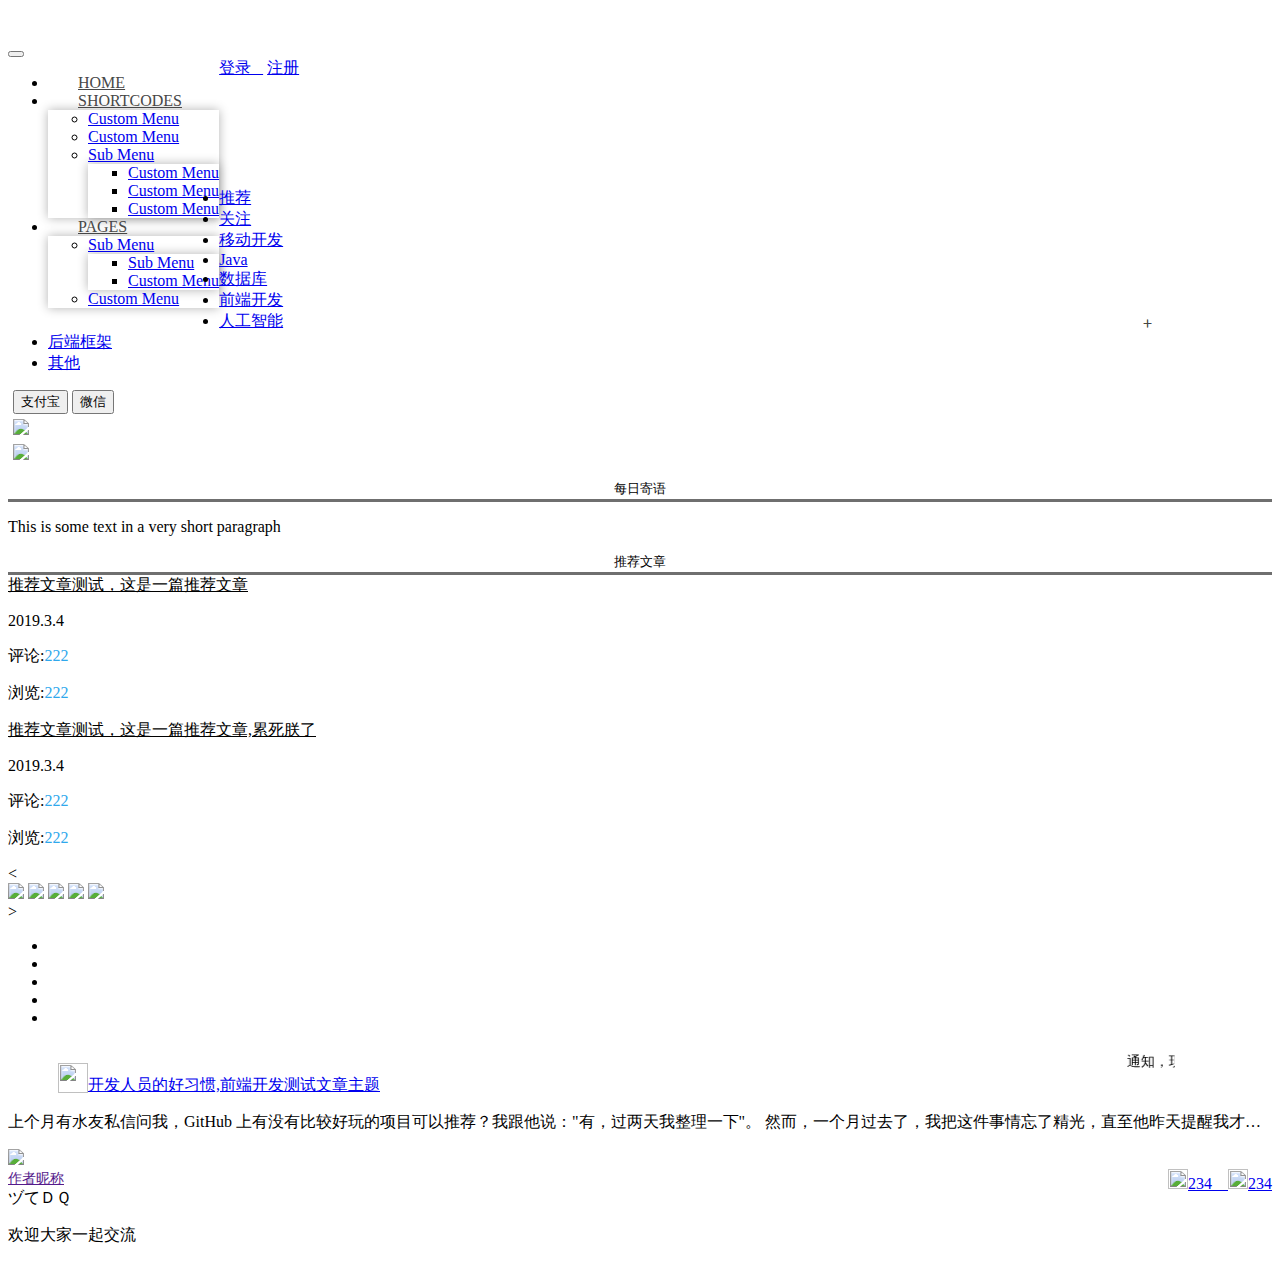
==== src/main/webapp/WEB-INF/html/user/index.html @ 6a04bae9 "Initial commit" ====
<!DOCTYPE html>
<html lang="en">
<head>
    <meta charset="UTF-8">
    <title>index</title>
    <link type="text/css" rel="stylesheet" href="resources/css/user/index.css">
    <link href="http://cdn.bootcss.com/bootstrap/3.3.6/css/bootstrap.min.css" rel="stylesheet">
    <link href="http://cdn.bootcss.com/font-awesome/4.6.3/css/font-awesome.min.css" rel="stylesheet">
    <link rel="stylesheet" type="text/css" href=" resources/css/user/htmleaf-demo.css">
    <link rel="stylesheet" type="text/css" href=" resources/css/user/bootsnav.css">
</head>
<style type="text/css">

    nav.navbar.bootsnav {
        border: none;
        margin-bottom: 150px;
    }

    .navbar-nav {
        float: left;
    }

    nav.navbar.bootsnav ul.nav > li > a {
        color: #474747;
        text-transform: uppercase;
        padding: 30px;
    }

    nav.navbar.bootsnav ul.nav > li:hover {
        background: #f4f4f4;
    }

    .nav > li:after {
        content: "";
        width: 0;
        height: 5px;
        background: #34c9dd;
        position: absolute;
        bottom: 0;
        left: 0;
        transition: all 0.5s ease 0s;
    }

    .nav > li:hover:after {
        width: 100%;
    }

    nav.navbar.bootsnav ul.nav > li.dropdown > a.dropdown-toggle:after {
        content: "+";
        font-family: 'FontAwesome';
        font-size: 16px;
        font-weight: 500;
        position: absolute;
        top: 35%;
        right: 10%;
        transition: all 0.4s ease 0s;
    }

    nav.navbar.bootsnav ul.nav > li.dropdown.on > a.dropdown-toggle:after {
        content: "\f105";
        transform: rotate(90deg);
    }

    .dropdown-menu.multi-dropdown {
        position: absolute;
        left: -100% !important;
    }

    nav.navbar.bootsnav li.dropdown ul.dropdown-menu {
        box-shadow: 0 0 10px rgba(0, 0, 0, 0.3);
        border: none;
    }

    @media only screen and (max-width: 990px) {
        nav.navbar.bootsnav ul.nav > li.dropdown > a.dropdown-toggle:after,
        nav.navbar.bootsnav ul.nav > li.dropdown.on > a.dropdown-toggle:after {
            content: " ";
        }

        .dropdown-menu.multi-dropdown {
            left: 0 !important;
        }

        nav.navbar.bootsnav ul.nav > li:hover {
            background: transparent;
        }

        nav.navbar.bootsnav ul.nav > li > a {
            margin: 0;
        }
    }
</style>
<body>
<!--顶部导航栏-->
<div class="top-tool">
    <!--导航栏-->
    <div class="demo" style="padding: 2em 0;">
        <div class="container">
            <div class="row">
                <div class="col-md-12" style="height: 100px">
                    <nav class="navbar navbar-default navbar-mobile bootsnav">
                        <div class="navbar-header">
                            <button type="button" class="navbar-toggle" data-toggle="collapse"
                                    data-target="#navbar-menu">
                                <i class="fa fa-bars"></i>
                            </button>
                        </div>
                        <div class="collapse navbar-collapse" id="navbar-menu">
                            <ul class="nav navbar-nav" data-in="fadeInDown" data-out="fadeOutUp">
                                <li><a href="#">Home</a></li>
                                <li class="dropdown">
                                    <a href="#" class="dropdown-toggle" data-toggle="dropdown">Shortcodes</a>
                                    <ul class="dropdown-menu">
                                        <li><a href="#">Custom Menu</a></li>
                                        <li><a href="#">Custom Menu</a></li>
                                        <li class="dropdown">
                                            <a href="#" class="dropdown-toggle" data-toggle="dropdown">Sub Menu</a>
                                            <ul class="dropdown-menu">
                                                <li><a href="#">Custom Menu</a></li>
                                                <li><a href="#">Custom Menu</a></li>
                                                <li><a href="#">Custom Menu</a></li>
                                            </ul>
                                        </li>
                                    </ul>
                                </li>
                                <li class="dropdown">
                                    <a href="#" class="dropdown-toggle" data-toggle="dropdown">Pages</a>
                                    <ul class="dropdown-menu">
                                        <li class="dropdown">
                                            <a href="#" class="dropdown-toggle" data-toggle="dropdown">Sub Menu</a>
                                            <ul class="dropdown-menu">
                                                <li class="dropdown">
                                                    <a href="#" class="dropdown-toggle" data-toggle="dropdown">Sub
                                                        Menu</a>
                                                    <ul class="dropdown-menu multi-dropdown">
                                                        <li><a href="#">Custom Menu</a></li>
                                                    </ul>
                                                </li>
                                                <li><a href="#">Custom Menu</a></li>
                                            </ul>
                                        </li>
                                        <li><a href="#">Custom Menu</a></li>
                                    </ul>
                                </li>
                            </ul>
                            <!--用户登录注册以及用户信息展示-->
                            <div class="user-info">
                                <a href="#">登录 &nbsp;&nbsp;</a>
                                <a href="#">注册</a>
                            </div>
                        </div>
                    </nav>
                </div>
            </div>
        </div>
    </div>

</div>
<div class="wrapper">
    <div class="content">
        <!--左侧导航栏-->
        <div class="left-tools">
            <ul>
                <li><a href="#">推荐</a></li>
                <li><a href="#">关注</a></li>
                <li><a href="#">移动开发</a></li>
                <li><a href="#">Java</a></li>
                <li><a href="#">数据库</a></li>
                <li><a href="#">前端开发</a></li>
                <li><a href="#">人工智能</a></li>
                <li><a href="#">后端框架</a></li>
                <li><a href="#">其他</a></li>
            </ul>
        </div>
        <!--右侧工具栏-->
        <div class="right-tools">
            <!--支持站长-->
            <div style="background-color: white">
                <div class="pay-way" style="margin: 5px">
                    <button id="zhifubao">支付宝</button>
                    <button id="weixin">微信</button>
                </div>
                <div class="erweima-zhifubao" style="width: 100%;margin: 5px">
                    <img src=" resources/img/zhifubao.png" style="width: 90%;">
                </div>
                <div class="erweima-weixin" style="width: 100%; margin: 5px">
                    <img src=" resources/img/weixin.png" style="width: 90%;">
                </div>
            </div>
            <div style="height: 10px"></div>
            <!--每日寄语-->
            <div class="every-day-word">
                <button style="width: 100%; border: none;outline: none;background-color: white">每日寄语</button>
                <div style="background-color: #6f6f6f;width: 100%;height: 3px"></div>
                <p>This is some text in a very short paragraph</p>
            </div>
            <!--推荐文章-->
            <div class="article-recommend">
                <button style="width: 100%; border: none;outline: none;background-color: white">推荐文章</button>
                <div style="background-color: #6f6f6f;width: 100%;height: 3px"></div>
                <div class="recom-article">
                    <!--标题-->
                    <a href="#" style="color: black">推荐文章测试，这是一篇推荐文章</a>
                    <!--时间，评论数量，点赞数量-->
                    <div class="recom-article-info">
                        <p class="p-left">2019.3.4 &nbsp &nbsp</p>
                        <p class="p-left">评论:<span style="color: #2fa8ec">222 &nbsp</span></p>
                        <p>浏览:<span style="color: #2fa8ec">222</span></p>
                    </div>

                </div>
                <div class="recom-article">
                    <!--标题-->
                    <a href="#" style="color: black;">推荐文章测试，这是一篇推荐文章,累死朕了</a>
                    <!--时间，评论数量，点赞数量-->
                    <div class="recom-article-info">
                        <p class="p-left">2019.3.4 &nbsp &nbsp</p>
                        <p class="p-left">评论:<span style="color: #2fa8ec">222 &nbsp</span></p>
                        <p>浏览:<span style="color: #2fa8ec">222</span></p>
                    </div>
                </div>
            </div>
        </div>
        <!--主体内容-->
        <div class="center">
            <!--轮播图-->
            <div class="banner">
                <div id="lunbobox">
                    <div id="toleft">
                        &lt;
                    </div>
                    <div class="lunbo">
                        <a href="#"><img src="http://www.jq22.com/img/cs/500x300a.png"></a>
                        <a href="#"><img src="http://www.jq22.com/img/cs/500x300b.png"></a>
                        <a href="#"><img src="http://www.jq22.com/img/cs/500x300c.png"></a>
                        <a href="#"><img src="http://www.jq22.com/img/cs/500x300d.png"></a>
                        <a href="#"><img src="http://www.jq22.com/img/cs/500x300.png"></a>
                    </div>
                    <div id="toright">&gt;</div>
                    <ul>
                        <li></li>
                        <li></li>
                        <li></li>
                        <li></li>
                        <li></li>
                    </ul>
                    <span></span>
                </div>
            </div>
            <!--公告-->
            <div class="gonggao">
                <div class="notice">
                    <img src=" resources/img/notice.png" style="width: 30px;height: 30px;float: left;margin-top: 20px;margin-left: 50px">
                    <!-- 只用了两个核心属性，别的可以自行实验 -->
                    <marquee behavior="scroll" style="width: 86%;margin-top: 10px;font-size: 14px">
                        通知，现在是滚动文字开发！
                    </marquee>
                </div>
            </div>
            <!--文章-->
            <div class="article">
                <a href="#">开发人员的好习惯,前端开发测试文章主题</a> </br>
                <p style="overflow: hidden;text-overflow:ellipsis;
white-space: nowrap;">上个月有水友私信问我，GitHub 上有没有比较好玩的项目可以推荐？我跟他说："有，过两天我整理一下"。
                    然而，一个月过去了，我把这件事情忘了精光，直至他昨天提醒我才记起2_05.png。</p>
                <div class="article-bottom">
                    <div class="yuan" style="background-color: white">
                        <img src=" resources/img/weixin.png">
                    </div>
                    <a href="" style="font-size: 14px">作者昵称</a>
                    <a href="#" style="float: right"> <img src=" resources/img/comment.png" style="width: 20px;height: 20px;">234</a>
                    <a href="#" style="float: right"> <img src=" resources/img/zan.png" style="width: 20px;height: 20px;">234 &nbsp; &nbsp;</a>
                </div>
            </div>
        </div>
    </div>
    <div class="footer">ヅてＤＱ
        <p>欢迎大家一起交流</p>
    </div>
</div>

</body>

<script src=" resources/js/jquery-1.11.0.min.js" type="text/javascript"></script>
<script src="http://cdn.bootcss.com/bootstrap/3.3.6/js/bootstrap.min.js"></script>
<script type="text/javascript" src=" resources/js/bootsnav.js"></script>
<script type="text/javascript" charset="UTF-8" src=" resources/js/user/index.js"></script>
<script type="text/javascript">
</script>
</html>
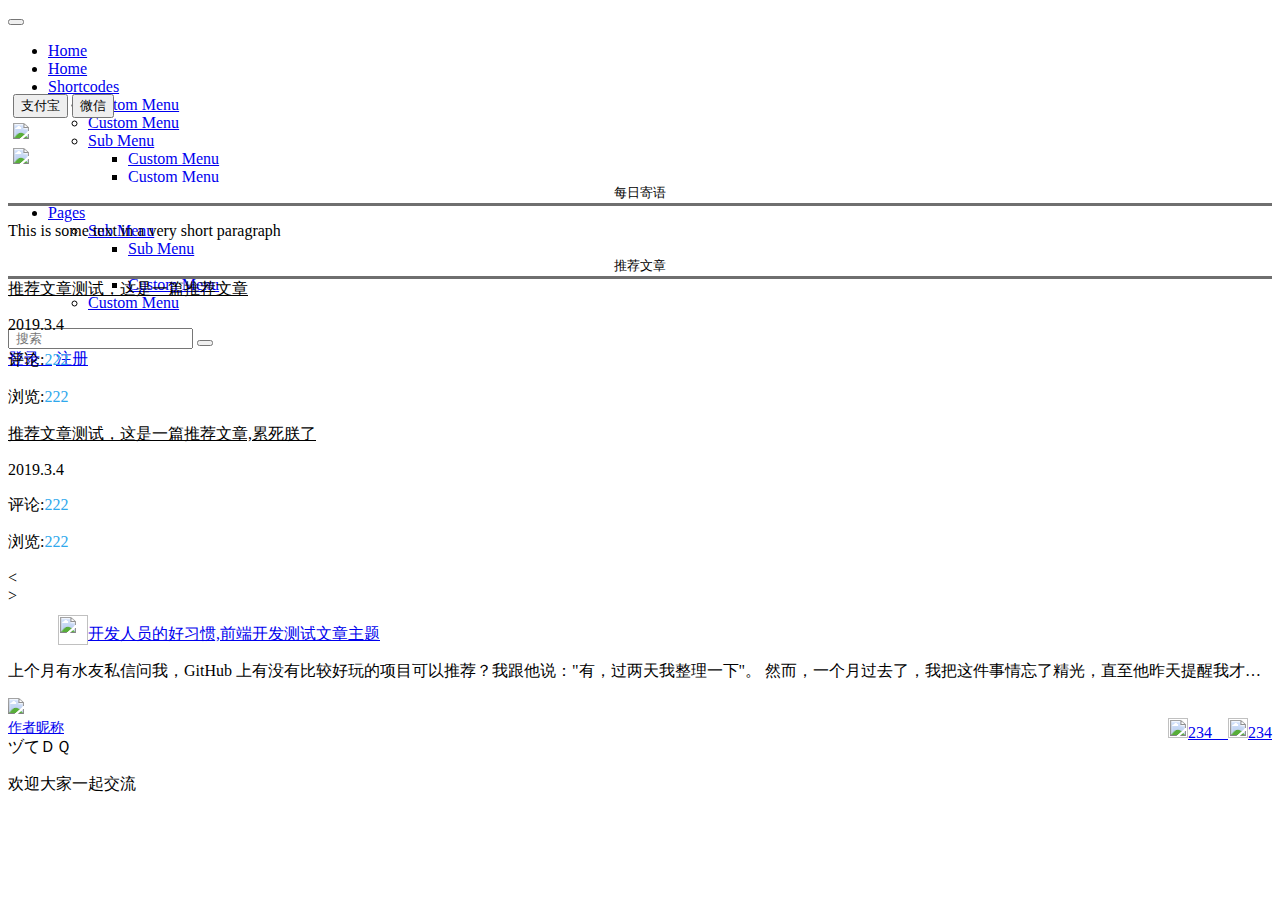
==== commit 52a32e00: "2019.9.9 没啥原因 就是想上传那一次" ====
--- a/src/main/webapp/WEB-INF/html/user/index.html
+++ b/src/main/webapp/WEB-INF/html/user/index.html
@@ -2,111 +2,30 @@
 <html lang="en">
 <head>
     <meta charset="UTF-8">
-    <title>index</title>
+    <title>ヅてＤＱ</title>
     <link type="text/css" rel="stylesheet" href="resources/css/user/index.css">
+    <!--导航栏css文件-->
     <link href="http://cdn.bootcss.com/bootstrap/3.3.6/css/bootstrap.min.css" rel="stylesheet">
     <link href="http://cdn.bootcss.com/font-awesome/4.6.3/css/font-awesome.min.css" rel="stylesheet">
     <link rel="stylesheet" type="text/css" href=" resources/css/user/htmleaf-demo.css">
     <link rel="stylesheet" type="text/css" href=" resources/css/user/bootsnav.css">
+    <link rel="stylesheet" type="text/css" href=" resources/css/common/toptool.css">
 </head>
-<style type="text/css">
-
-    nav.navbar.bootsnav {
-        border: none;
-        margin-bottom: 150px;
-    }
-
-    .navbar-nav {
-        float: left;
-    }
-
-    nav.navbar.bootsnav ul.nav > li > a {
-        color: #474747;
-        text-transform: uppercase;
-        padding: 30px;
-    }
-
-    nav.navbar.bootsnav ul.nav > li:hover {
-        background: #f4f4f4;
-    }
-
-    .nav > li:after {
-        content: "";
-        width: 0;
-        height: 5px;
-        background: #34c9dd;
-        position: absolute;
-        bottom: 0;
-        left: 0;
-        transition: all 0.5s ease 0s;
-    }
-
-    .nav > li:hover:after {
-        width: 100%;
-    }
-
-    nav.navbar.bootsnav ul.nav > li.dropdown > a.dropdown-toggle:after {
-        content: "+";
-        font-family: 'FontAwesome';
-        font-size: 16px;
-        font-weight: 500;
-        position: absolute;
-        top: 35%;
-        right: 10%;
-        transition: all 0.4s ease 0s;
-    }
-
-    nav.navbar.bootsnav ul.nav > li.dropdown.on > a.dropdown-toggle:after {
-        content: "\f105";
-        transform: rotate(90deg);
-    }
-
-    .dropdown-menu.multi-dropdown {
-        position: absolute;
-        left: -100% !important;
-    }
-
-    nav.navbar.bootsnav li.dropdown ul.dropdown-menu {
-        box-shadow: 0 0 10px rgba(0, 0, 0, 0.3);
-        border: none;
-    }
-
-    @media only screen and (max-width: 990px) {
-        nav.navbar.bootsnav ul.nav > li.dropdown > a.dropdown-toggle:after,
-        nav.navbar.bootsnav ul.nav > li.dropdown.on > a.dropdown-toggle:after {
-            content: " ";
-        }
-
-        .dropdown-menu.multi-dropdown {
-            left: 0 !important;
-        }
-
-        nav.navbar.bootsnav ul.nav > li:hover {
-            background: transparent;
-        }
-
-        nav.navbar.bootsnav ul.nav > li > a {
-            margin: 0;
-        }
-    }
-</style>
 <body>
 <!--顶部导航栏-->
 <div class="top-tool">
     <!--导航栏-->
-    <div class="demo" style="padding: 2em 0;">
-        <div class="container">
+    <div class="demo" >
+        <div>
             <div class="row">
-                <div class="col-md-12" style="height: 100px">
+                <div class="col-md-12" style="height: 70px">
                     <nav class="navbar navbar-default navbar-mobile bootsnav">
-                        <div class="navbar-header">
-                            <button type="button" class="navbar-toggle" data-toggle="collapse"
-                                    data-target="#navbar-menu">
-                                <i class="fa fa-bars"></i>
-                            </button>
-                        </div>
                         <div class="collapse navbar-collapse" id="navbar-menu">
+                            <!--网站logo-->
+                            <button  id="logo"></button>
+                            <!--导航栏菜单-->
                             <ul class="nav navbar-nav" data-in="fadeInDown" data-out="fadeOutUp">
+                                <li><a href="#">Home</a></li>
                                 <li><a href="#">Home</a></li>
                                 <li class="dropdown">
                                     <a href="#" class="dropdown-toggle" data-toggle="dropdown">Shortcodes</a>
@@ -143,6 +62,11 @@
                                     </ul>
                                 </li>
                             </ul>
+                            <!--搜索框-->
+                            <div class="search">
+                                <input type="text" name="searchContent" id="search" placeholder="&nbsp;搜索">
+                                <button class="btn"></button>
+                            </div>
                             <!--用户登录注册以及用户信息展示-->
                             <div class="user-info">
                                 <a href="#">登录 &nbsp;&nbsp;</a>
@@ -160,16 +84,8 @@
     <div class="content">
         <!--左侧导航栏-->
         <div class="left-tools">
-            <ul>
-                <li><a href="#">推荐</a></li>
-                <li><a href="#">关注</a></li>
-                <li><a href="#">移动开发</a></li>
-                <li><a href="#">Java</a></li>
-                <li><a href="#">数据库</a></li>
-                <li><a href="#">前端开发</a></li>
-                <li><a href="#">人工智能</a></li>
-                <li><a href="#">后端框架</a></li>
-                <li><a href="#">其他</a></li>
+            <ul class="left-tools-ul">
+                <!--js添加内容-->
             </ul>
         </div>
         <!--右侧工具栏-->
@@ -230,46 +146,43 @@
                         &lt;
                     </div>
                     <div class="lunbo">
-                        <a href="#"><img src="http://www.jq22.com/img/cs/500x300a.png"></a>
-                        <a href="#"><img src="http://www.jq22.com/img/cs/500x300b.png"></a>
-                        <a href="#"><img src="http://www.jq22.com/img/cs/500x300c.png"></a>
-                        <a href="#"><img src="http://www.jq22.com/img/cs/500x300d.png"></a>
-                        <a href="#"><img src="http://www.jq22.com/img/cs/500x300.png"></a>
+
                     </div>
                     <div id="toright">&gt;</div>
-                    <ul>
-                        <li></li>
-                        <li></li>
-                        <li></li>
-                        <li></li>
-                        <li></li>
-                    </ul>
+                    <!--<ul id="lunbo-ul">-->
+
+                    <!--</ul>-->
                     <span></span>
                 </div>
             </div>
             <!--公告-->
             <div class="gonggao">
                 <div class="notice">
-                    <img src=" resources/img/notice.png" style="width: 30px;height: 30px;float: left;margin-top: 20px;margin-left: 50px">
+                    <img src=" resources/img/notice.png"
+                         style="width: 30px;height: 30px;float: left;margin-top: 10px;margin-left: 50px">
                     <!-- 只用了两个核心属性，别的可以自行实验 -->
-                    <marquee behavior="scroll" style="width: 86%;margin-top: 10px;font-size: 14px">
-                        通知，现在是滚动文字开发！
+                    <marquee behavior="scroll" style="width: 86%;margin-top: 15px;font-size: 14px" id="notice">
+                        <!--通知，现在是滚动文字开发！-->
                     </marquee>
                 </div>
             </div>
             <!--文章-->
-            <div class="article">
-                <a href="#">开发人员的好习惯,前端开发测试文章主题</a> </br>
-                <p style="overflow: hidden;text-overflow:ellipsis;
+            <div id="article">
+                <div class="article">
+                    <a href="/cdqblog/blogcontent">开发人员的好习惯,前端开发测试文章主题</a> </br>
+                    <p style="overflow: hidden;text-overflow:ellipsis;
 white-space: nowrap;">上个月有水友私信问我，GitHub 上有没有比较好玩的项目可以推荐？我跟他说："有，过两天我整理一下"。
-                    然而，一个月过去了，我把这件事情忘了精光，直至他昨天提醒我才记起2_05.png。</p>
-                <div class="article-bottom">
-                    <div class="yuan" style="background-color: white">
-                        <img src=" resources/img/weixin.png">
-                    </div>
-                    <a href="" style="font-size: 14px">作者昵称</a>
-                    <a href="#" style="float: right"> <img src=" resources/img/comment.png" style="width: 20px;height: 20px;">234</a>
-                    <a href="#" style="float: right"> <img src=" resources/img/zan.png" style="width: 20px;height: 20px;">234 &nbsp; &nbsp;</a>
+                        然而，一个月过去了，我把这件事情忘了精光，直至他昨天提醒我才记起2_05.png。</p>
+                    <div class="article-bottom">
+                        <div class="yuan" style="background-color: white">
+                            <img src=" resources/img/weixin.png">
+                        </div>
+                        <a href="#" style="font-size: 14px">作者昵称</a>
+                        <a href="#" style="float: right"> <img src=" resources/img/comment.png"
+                                                               style="width: 20px;height: 20px;">234</a>
+                        <a href="#" style="float: right"> <img src=" resources/img/zan.png"
+                                                               style="width: 20px;height: 20px;">234 &nbsp; &nbsp;</a>
+                    </div>
                 </div>
             </div>
         </div>
@@ -284,6 +197,7 @@
 <script src=" resources/js/jquery-1.11.0.min.js" type="text/javascript"></script>
 <script src="http://cdn.bootcss.com/bootstrap/3.3.6/js/bootstrap.min.js"></script>
 <script type="text/javascript" src=" resources/js/bootsnav.js"></script>
+<script type="text/javascript" src=" resources/js/jquery-3.3.1.js"></script>
 <script type="text/javascript" charset="UTF-8" src=" resources/js/user/index.js"></script>
 <script type="text/javascript">
 </script>
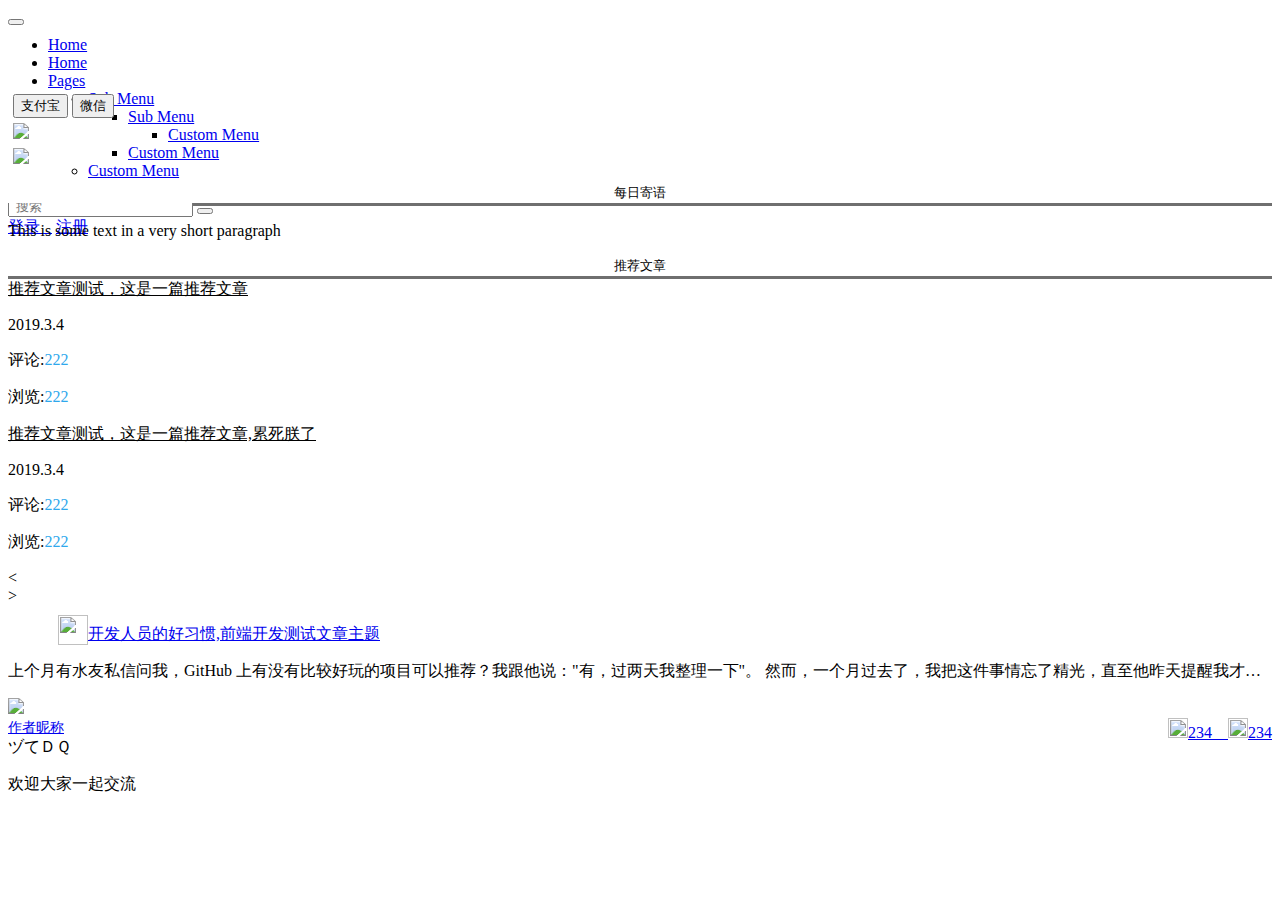
==== commit 35044a20: "2019.9.9 还是没啥原因 就是想上传那一次" ====
--- a/src/main/webapp/WEB-INF/html/user/index.html
+++ b/src/main/webapp/WEB-INF/html/user/index.html
@@ -14,34 +14,20 @@
 <body>
 <!--顶部导航栏-->
 <div class="top-tool">
+
     <!--导航栏-->
-    <div class="demo" >
+    <div class="demo">
         <div>
             <div class="row">
                 <div class="col-md-12" style="height: 70px">
                     <nav class="navbar navbar-default navbar-mobile bootsnav">
                         <div class="collapse navbar-collapse" id="navbar-menu">
                             <!--网站logo-->
-                            <button  id="logo"></button>
+                            <button id="logo"></button>
                             <!--导航栏菜单-->
-                            <ul class="nav navbar-nav" data-in="fadeInDown" data-out="fadeOutUp">
+                            <ul class="nav navbar-nav" data-in="fadeInDown" data-out="fadeOutUp" style="margin-top: 10px;">
                                 <li><a href="#">Home</a></li>
                                 <li><a href="#">Home</a></li>
-                                <li class="dropdown">
-                                    <a href="#" class="dropdown-toggle" data-toggle="dropdown">Shortcodes</a>
-                                    <ul class="dropdown-menu">
-                                        <li><a href="#">Custom Menu</a></li>
-                                        <li><a href="#">Custom Menu</a></li>
-                                        <li class="dropdown">
-                                            <a href="#" class="dropdown-toggle" data-toggle="dropdown">Sub Menu</a>
-                                            <ul class="dropdown-menu">
-                                                <li><a href="#">Custom Menu</a></li>
-                                                <li><a href="#">Custom Menu</a></li>
-                                                <li><a href="#">Custom Menu</a></li>
-                                            </ul>
-                                        </li>
-                                    </ul>
-                                </li>
                                 <li class="dropdown">
                                     <a href="#" class="dropdown-toggle" data-toggle="dropdown">Pages</a>
                                     <ul class="dropdown-menu">
@@ -68,9 +54,12 @@
                                 <button class="btn"></button>
                             </div>
                             <!--用户登录注册以及用户信息展示-->
-                            <div class="user-info">
-                                <a href="#">登录 &nbsp;&nbsp;</a>
-                                <a href="#">注册</a>
+                            <div class="user-info" style="display: none;">
+                                <!--js添加内容-->
+                            </div>
+                            <div class="login-regist">
+                                <a href="/cdqblog/login">登录 &nbsp;&nbsp;</a>
+                                <a href="/cdqblog/regist">注册</a>
                             </div>
                         </div>
                     </nav>
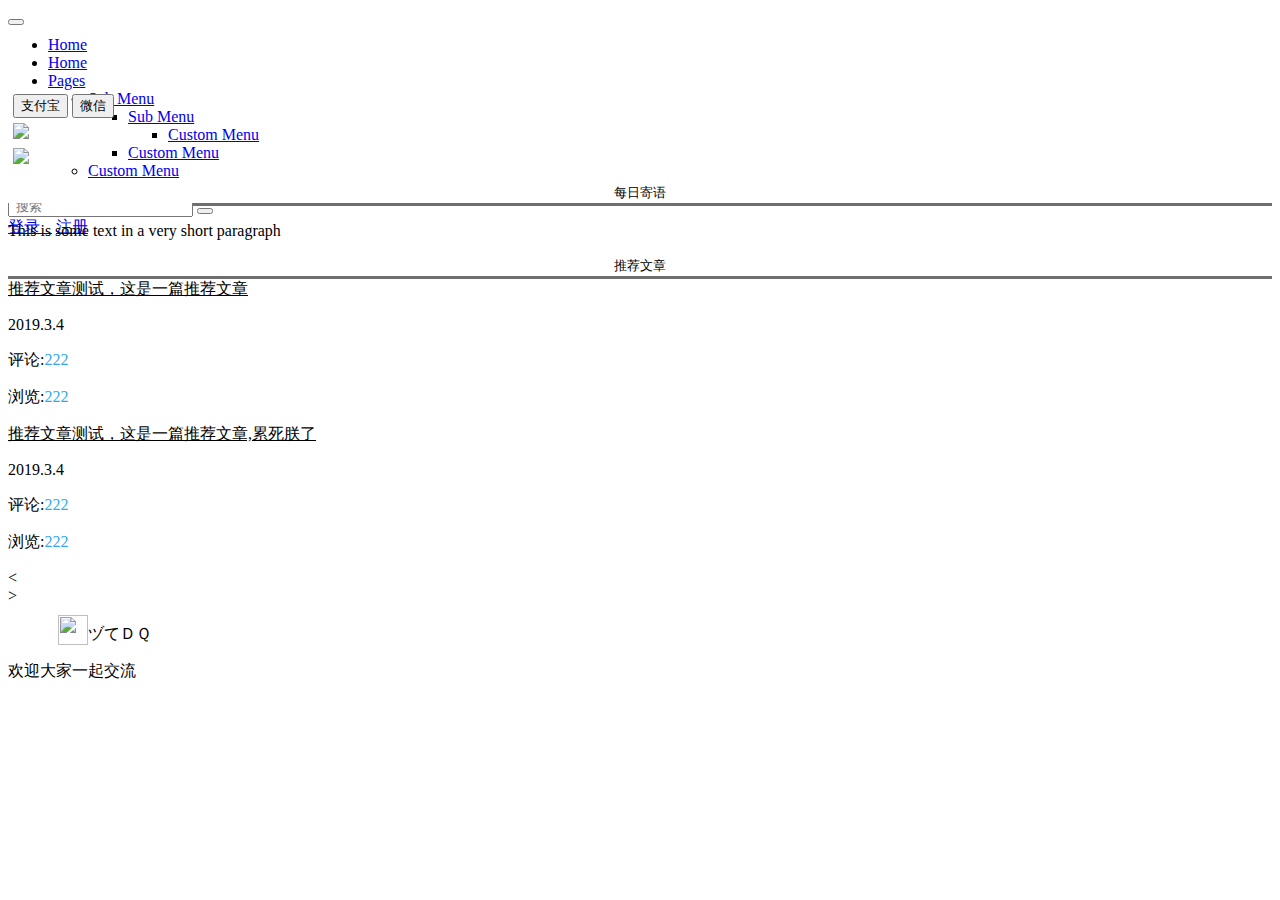
==== commit d4153dee: "2019.09.26 组合查询完成" ====
--- a/src/main/webapp/WEB-INF/html/user/index.html
+++ b/src/main/webapp/WEB-INF/html/user/index.html
@@ -129,7 +129,7 @@
         <!--主体内容-->
         <div class="center">
             <!--轮播图-->
-            <div class="banner">
+            <div class="banner" >
                 <div id="lunbobox">
                     <div id="toleft">
                         &lt;
@@ -145,7 +145,7 @@
                 </div>
             </div>
             <!--公告-->
-            <div class="gonggao">
+            <div class="gonggao" >
                 <div class="notice">
                     <img src=" resources/img/notice.png"
                          style="width: 30px;height: 30px;float: left;margin-top: 10px;margin-left: 50px">
@@ -155,24 +155,40 @@
                     </marquee>
                 </div>
             </div>
+            <!--查询条件-->
+            <div class="condition" style="display: none;">
+                <div class="condition-first-type">
+                    <p>一级文章类型</p>
+                    <ul id="fir-type-ul" >
+                    </ul>
+                </div>
+                </br>
+                <div class="condition-first-type" >
+                    <p>二级文章类型</p>
+                    <ul id="type-ul" >
+                    </ul>
+                </div>
+                </br>
+                <div class="condition-first-type">
+                    <p>创建时间</p>
+                    <ul id="create-time-ul" >
+                        <li><input type="date" id="creatime-input"></li>
+                        <li><p>根据月份查询，2019年8月18号即查询2019年8月创建的博客</p></li>
+                    </ul>
+                </div>
+                </br>
+                <div class="condition-first-type">
+                    <p>关键字查询</p>
+                    <div class="search">
+                        <input type="text" name="searchContent" id="condition-search" placeholder="关键字">
+                        <button class="btn"></button>
+                    </div>
+                </div>
+                </br>
+            </div>
             <!--文章-->
             <div id="article">
-                <div class="article">
-                    <a href="/cdqblog/blogcontent">开发人员的好习惯,前端开发测试文章主题</a> </br>
-                    <p style="overflow: hidden;text-overflow:ellipsis;
-white-space: nowrap;">上个月有水友私信问我，GitHub 上有没有比较好玩的项目可以推荐？我跟他说："有，过两天我整理一下"。
-                        然而，一个月过去了，我把这件事情忘了精光，直至他昨天提醒我才记起2_05.png。</p>
-                    <div class="article-bottom">
-                        <div class="yuan" style="background-color: white">
-                            <img src=" resources/img/weixin.png">
-                        </div>
-                        <a href="#" style="font-size: 14px">作者昵称</a>
-                        <a href="#" style="float: right"> <img src=" resources/img/comment.png"
-                                                               style="width: 20px;height: 20px;">234</a>
-                        <a href="#" style="float: right"> <img src=" resources/img/zan.png"
-                                                               style="width: 20px;height: 20px;">234 &nbsp; &nbsp;</a>
-                    </div>
-                </div>
+               <!--js添加内容-->
             </div>
         </div>
     </div>
@@ -183,11 +199,12 @@
 
 </body>
 
+<script type="text/javascript" src=" resources/js/jquery-3.3.1.js"></script>
 <script src=" resources/js/jquery-1.11.0.min.js" type="text/javascript"></script>
 <script src="http://cdn.bootcss.com/bootstrap/3.3.6/js/bootstrap.min.js"></script>
 <script type="text/javascript" src=" resources/js/bootsnav.js"></script>
-<script type="text/javascript" src=" resources/js/jquery-3.3.1.js"></script>
 <script type="text/javascript" charset="UTF-8" src=" resources/js/user/index.js"></script>
 <script type="text/javascript">
+
 </script>
 </html>